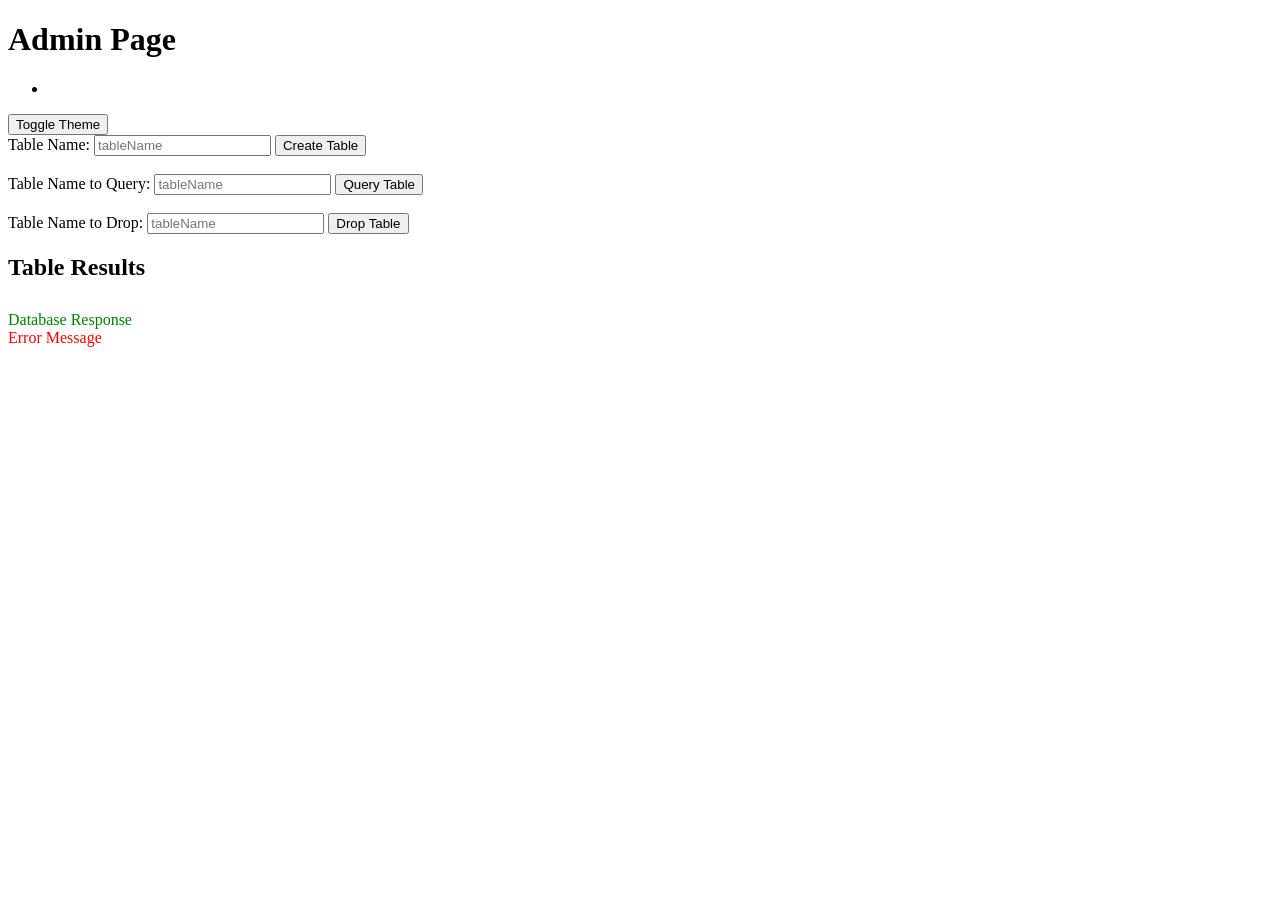
==== hub/src/main/resources/templates/admin.html @ c4bc1f3b "Creation of core architecture and updates to front end" ====
<!DOCTYPE html>
<html lang="en" xmlns:th="https://www.thymeleaf.org">

<head>
    <meta charset="UTF-8">
    <title th:text="${title}">Pages</title>
    <link rel="stylesheet" th:href="@{/css/main.css}" type="text/css">
</head>

<body>
    <h1>Admin Page</h1>
    <nav class="navbar">
        <ul id="nav-list">
            <li th:each="navItem : ${navItems}">
                <a th:href="${navItem.path}" th:text="${navItem.title}"></a>
            </li>
        </ul>
    </nav>

    <!-- The button element with an explicit action type and ID for JavaScript targeting -->
    <button id="theme-toggle" type="button" aria-label="Toggle color theme">
        Toggle Theme
    </button>


    <section id="sqlActions">


        <!-- <form action="#" th:action="@{/admin/create-table}" method="post"> -->
        <form id="create">
            <label>Table Name:</label>
            <input type="text" name="tableName" placeholder="tableName" required/>
            <button type="submit" id="create-table">Create Table</button>
        </form>
        <br/>
        <!-- <form th:action="@{/admin/query-table}" method="post"> -->
        <form id="query">
            <label>Table Name to Query:</label>
            <input type="text" name="tableName" placeholder="tableName" />
            <button type="submit" id="query-table">Query Table</button>
        </form>
        <br/>
        <!-- <form action="#" th:action="@{/admin/drop-table}" method="post"> -->
        <form id="drop">
            <label>Table Name to Drop:</label>
            <input type="text" name="tableName" placeholder="tableName" required/>
            <button type="submit" id="drop-table">Drop Table</button>
        </form>
    </section>
    <section id="sqlResults">
        <div id="results-table">
            <h2 th:text=${tableResults}>Table Results</h2>
            <table th:if="${rows}">
                <tr th:if="!${rows.isEmpty()}">
                    <th th:each="col : ${rows[0].keySet()}" th:text="${col}"></th>
                </tr>
                <tr th:each="row : ${rows}">
                    <td th:each="val : ${row.values()}" th:text="${val}"></td>
                </tr>
            </table>
        </div>
    
    <div id="results-message" style="color: green;" th:text="${message}">Database Response</div>
    <div id="results-error" style="color: red;" th:text="${error}">Error Message</div>
    <!-- Links to src/main/resources/static/js/*.js -->
    <script th:src="@{/js/main.js}" type="text/javascript"></script>
    <script th:src="@{/js/database.js}" type="text/javascript"></script>
</body>

</html>
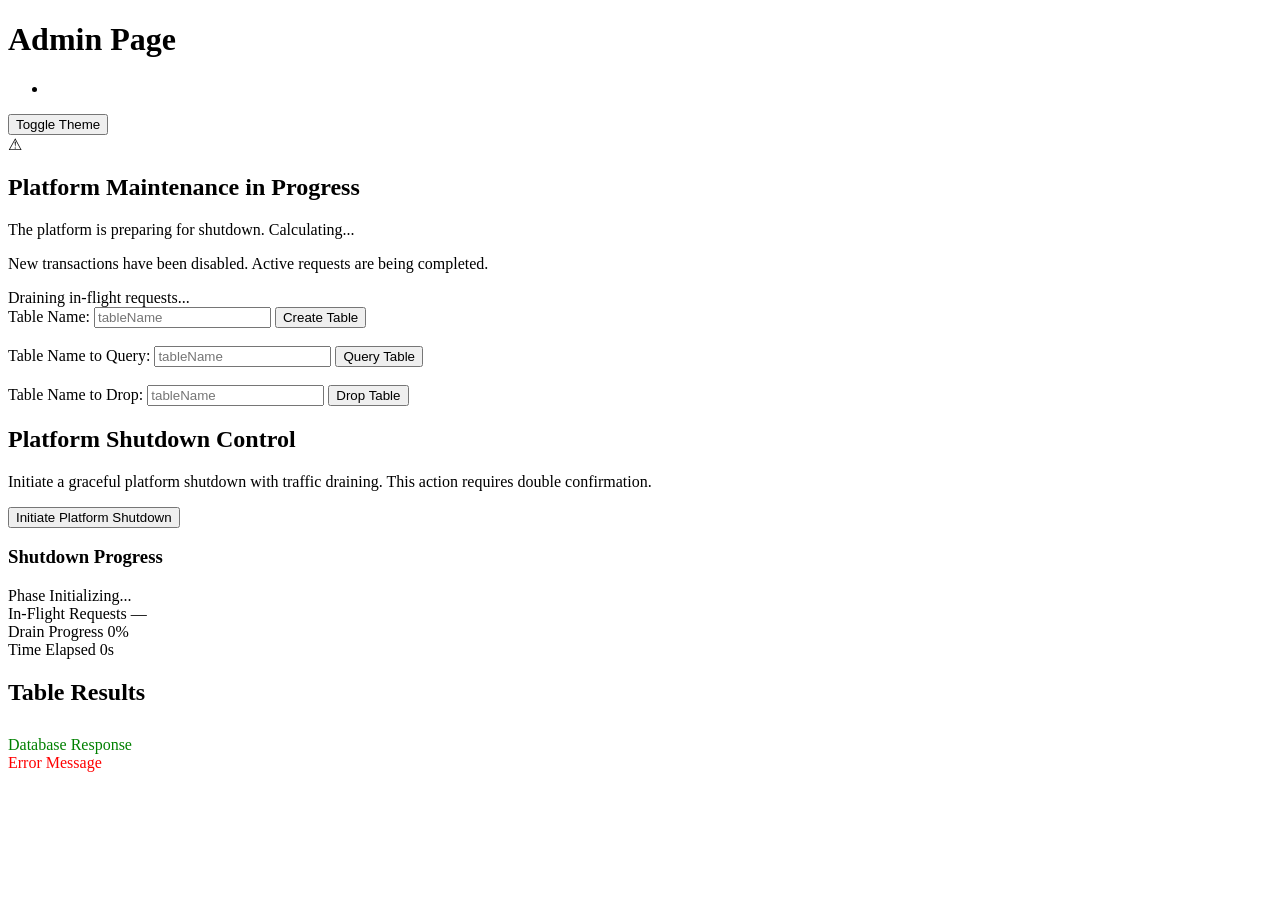
==== commit ed1e3cfb: "Line Ending Update" ====
--- a/hub/src/main/resources/templates/admin.html
+++ b/hub/src/main/resources/templates/admin.html
@@ -22,6 +22,23 @@
         Toggle Theme
     </button>
 
+    <!-- Platform Shutdown Banner - shown to all users when shutdown is in progress -->
+    <div id="shutdown-banner" class="shutdown-banner hidden" role="alert" aria-live="polite">
+        <div class="shutdown-banner-content">
+            <div class="shutdown-banner-icon" aria-hidden="true">⚠</div>
+            <div class="shutdown-banner-text">
+                <h2>Platform Maintenance in Progress</h2>
+                <p>The platform is preparing for shutdown. <span id="shutdown-countdown">Calculating...</span></p>
+                <p class="shutdown-banner-detail">New transactions have been disabled. Active requests are being completed.</p>
+            </div>
+            <div class="shutdown-banner-status">
+                <div class="shutdown-progress">
+                    <div class="shutdown-progress-bar" id="shutdown-progress-bar"></div>
+                </div>
+                <div id="shutdown-status-text" class="shutdown-status-text">Draining in-flight requests...</div>
+            </div>
+        </div>
+    </div>
 
     <section id="sqlActions">
 
@@ -47,6 +64,84 @@
             <button type="submit" id="drop-table">Drop Table</button>
         </form>
     </section>
+
+    <!-- Platform Shutdown Control Section (Admin Only) -->
+    <section id="shutdownControl" class="admin-section">
+        <h2>Platform Shutdown Control</h2>
+        <p class="section-description">Initiate a graceful platform shutdown with traffic draining. This action requires double confirmation.</p>
+        
+        <button id="shutdown-trigger-btn" type="button" class="btn btn-danger" aria-haspopup="dialog" aria-label="Open platform shutdown confirmation dialog">
+            Initiate Platform Shutdown
+        </button>
+
+        <!-- Double-Confirmation Modal Dialog -->
+        <dialog id="shutdown-confirm-modal" class="modal" role="alertdialog" aria-labelledby="modal-title" aria-describedby="modal-description">
+            <div class="modal-backdrop" tabindex="-1"></div>
+            <div class="modal-content">
+                <header class="modal-header">
+                    <h2 id="modal-title">Confirm Platform Shutdown</h2>
+                    <button type="button" class="modal-close" id="modal-close-btn" aria-label="Close confirmation dialog">&times;</button>
+                </header>
+                <div class="modal-body">
+                    <p id="modal-description" class="modal-warning">
+                        <strong>Warning:</strong> This will initiate a graceful shutdown of the entire platform. All services will stop accepting new requests and will drain in-flight traffic before terminating.
+                    </p>
+                    <div class="modal-details">
+                        <h3>What will happen:</h3>
+                        <ul>
+                            <li>All services will immediately stop accepting new requests (readiness → OUT_OF_SERVICE)</li>
+                            <li>In-flight requests will be allowed to complete (up to <span id="drain-timeout">20s</span>)</li>
+                            <li>Streaming connections will be closed</li>
+                            <li>Services will deregister from service discovery</li>
+                            <li>Process will terminate after drain completes</li>
+                        </ul>
+                    </div>
+                    <div class="modal-confirmation">
+                        <label class="checkbox-label">
+                            <input type="checkbox" id="confirm-understand" required>
+                            <span>I understand this will shut down the entire platform</span>
+                        </label>
+                        <label class="checkbox-label">
+                            <input type="checkbox" id="confirm-authorized" required>
+                            <span>I am authorized to perform this action</span>
+                        </label>
+                    </div>
+                </div>
+                <footer class="modal-footer">
+                    <button type="button" class="btn btn-secondary" id="modal-cancel-btn">Cancel</button>
+                    <button type="button" class="btn btn-danger" id="modal-confirm-btn" disabled>Shutdown Platform</button>
+                </footer>
+            </div>
+        </dialog>
+
+        <!-- Shutdown Status Display (shown after initiation) -->
+        <div id="shutdown-status-panel" class="shutdown-status-panel hidden">
+            <h3>Shutdown Progress</h3>
+            <div class="status-grid">
+                <div class="status-item">
+                    <span class="status-label">Phase</span>
+                    <span class="status-value" id="status-phase">Initializing...</span>
+                </div>
+                <div class="status-item">
+                    <span class="status-label">In-Flight Requests</span>
+                    <span class="status-value" id="status-inflight">—</span>
+                </div>
+                <div class="status-item">
+                    <span class="status-label">Drain Progress</span>
+                    <span class="status-value" id="status-progress">0%</span>
+                </div>
+                <div class="status-item">
+                    <span class="status-label">Time Elapsed</span>
+                    <span class="status-value" id="status-elapsed">0s</span>
+                </div>
+            </div>
+            <div class="shutdown-progress">
+                <div class="shutdown-progress-bar" id="status-progress-bar"></div>
+            </div>
+            <div id="status-log" class="status-log"></div>
+        </div>
+    </section>
+
     <section id="sqlResults">
         <div id="results-table">
             <h2 th:text=${tableResults}>Table Results</h2>
@@ -65,6 +160,7 @@
     <!-- Links to src/main/resources/static/js/*.js -->
     <script th:src="@{/js/main.js}" type="text/javascript"></script>
     <script th:src="@{/js/database.js}" type="text/javascript"></script>
+    <script th:src="@{/js/shutdown.js}" type="text/javascript"></script>
 </body>
 
 </html>
